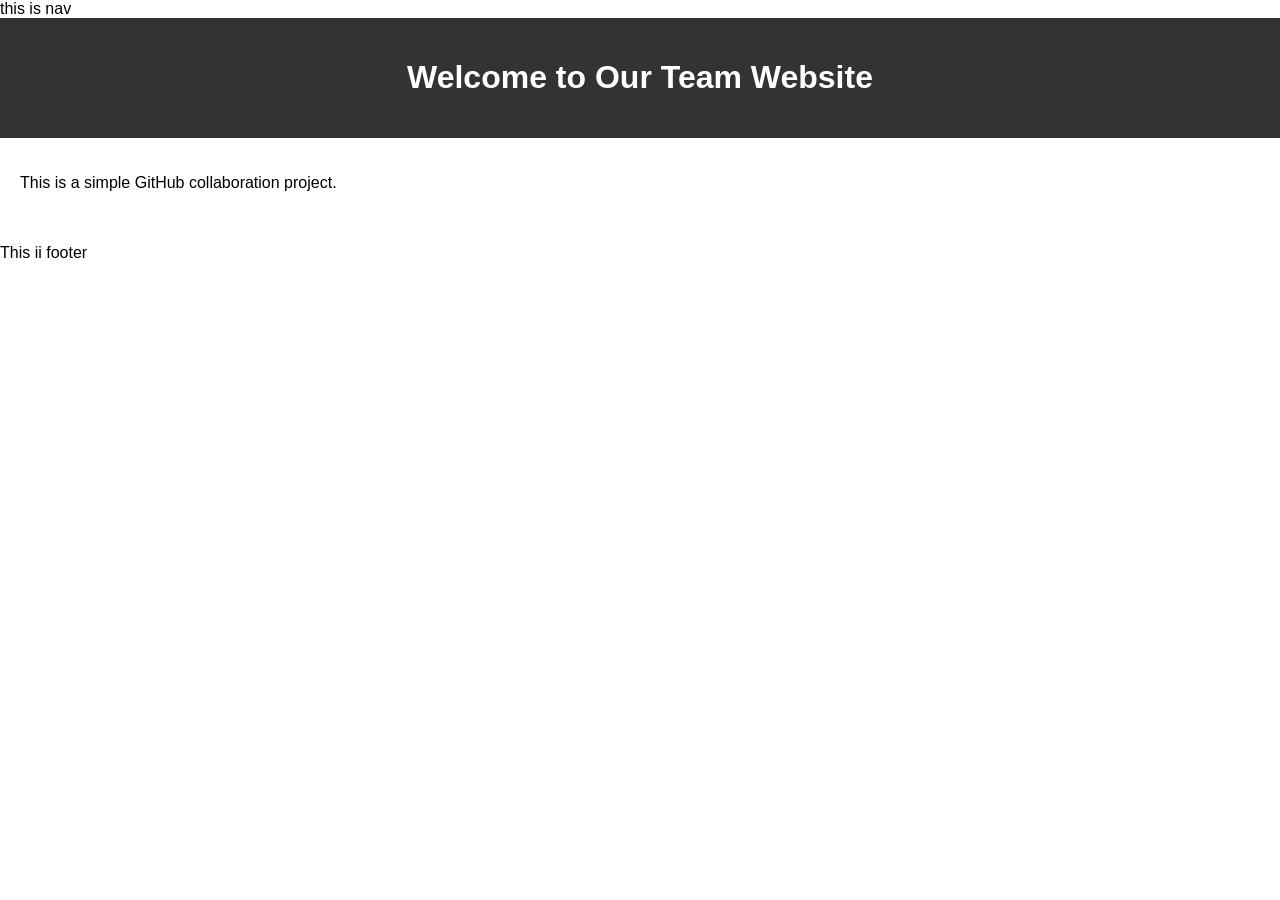
==== team-master/team-master/index.html @ de17dd92 "footer" ====
<!DOCTYPE html>
<html lang="en">
<head>
  <meta charset="UTF-8">
  <title>Team Project</title>
  <link rel="stylesheet" href="index.css">
</head>
<body>
     <nav>
      this is nav
     </nav>
  <header>
    <h1>Welcome to Our Team Website</h1>
  </header>

  <main>
    <p>This is a simple GitHub collaboration project.</p>
  </main>
  <footer>
    <p>This ii footer</p>
  </footer>

</body>
</html>
---- team-master/team-master/index.css ----
body {
  font-family: Arial, sans-serif;
  margin: 0;
  padding: 0;
}

header {
  background-color: #333;
  color: white;
  padding: 20px;
  text-align: center;
}

main {
  padding: 20px;
}
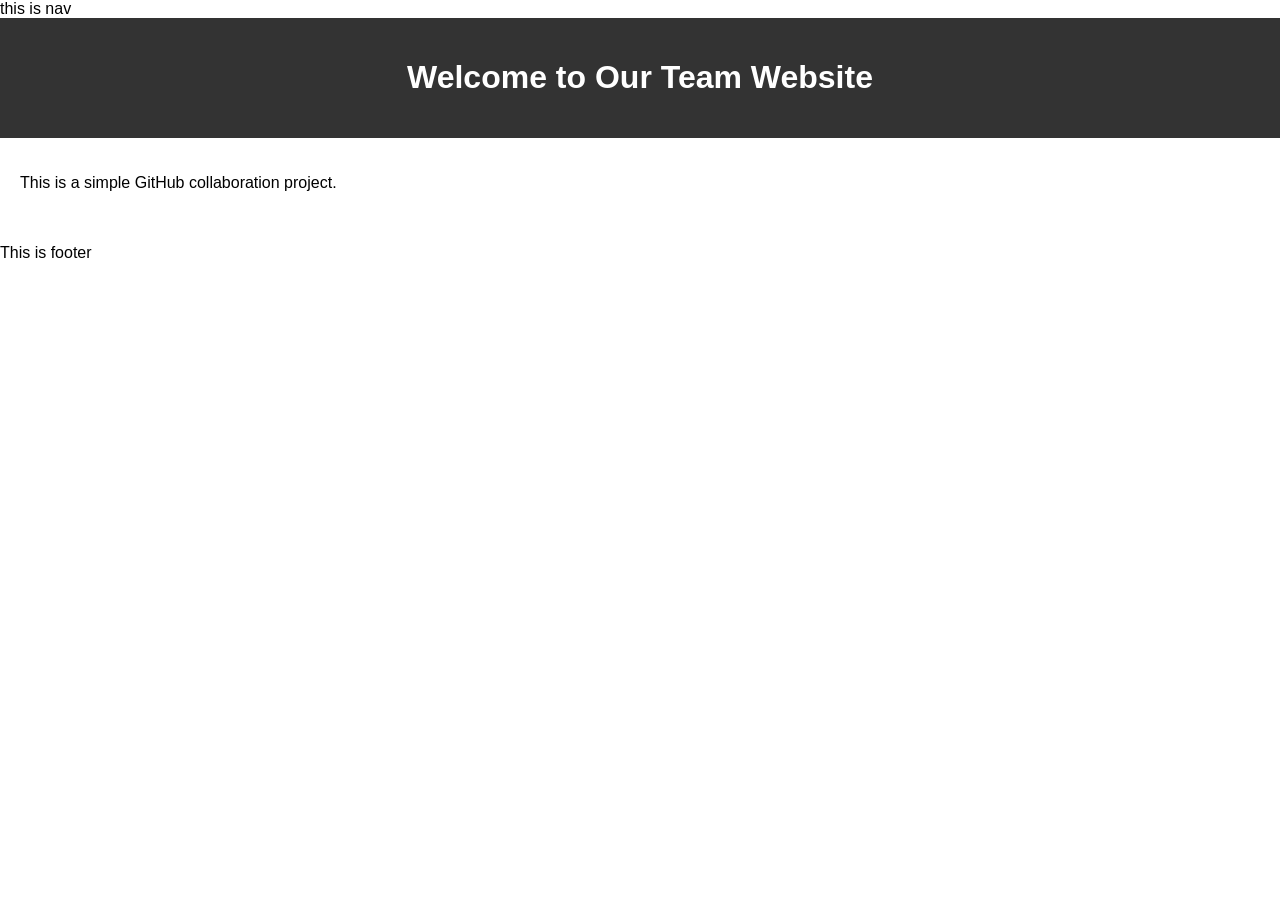
==== commit 6ce47665: "add footer" ====
--- a/team-master/team-master/index.html
+++ b/team-master/team-master/index.html
@@ -17,7 +17,7 @@
     <p>This is a simple GitHub collaboration project.</p>
   </main>
   <footer>
-    <p>This ii footer</p>
+    <p>This is footer</p>
   </footer>
 
 </body>
